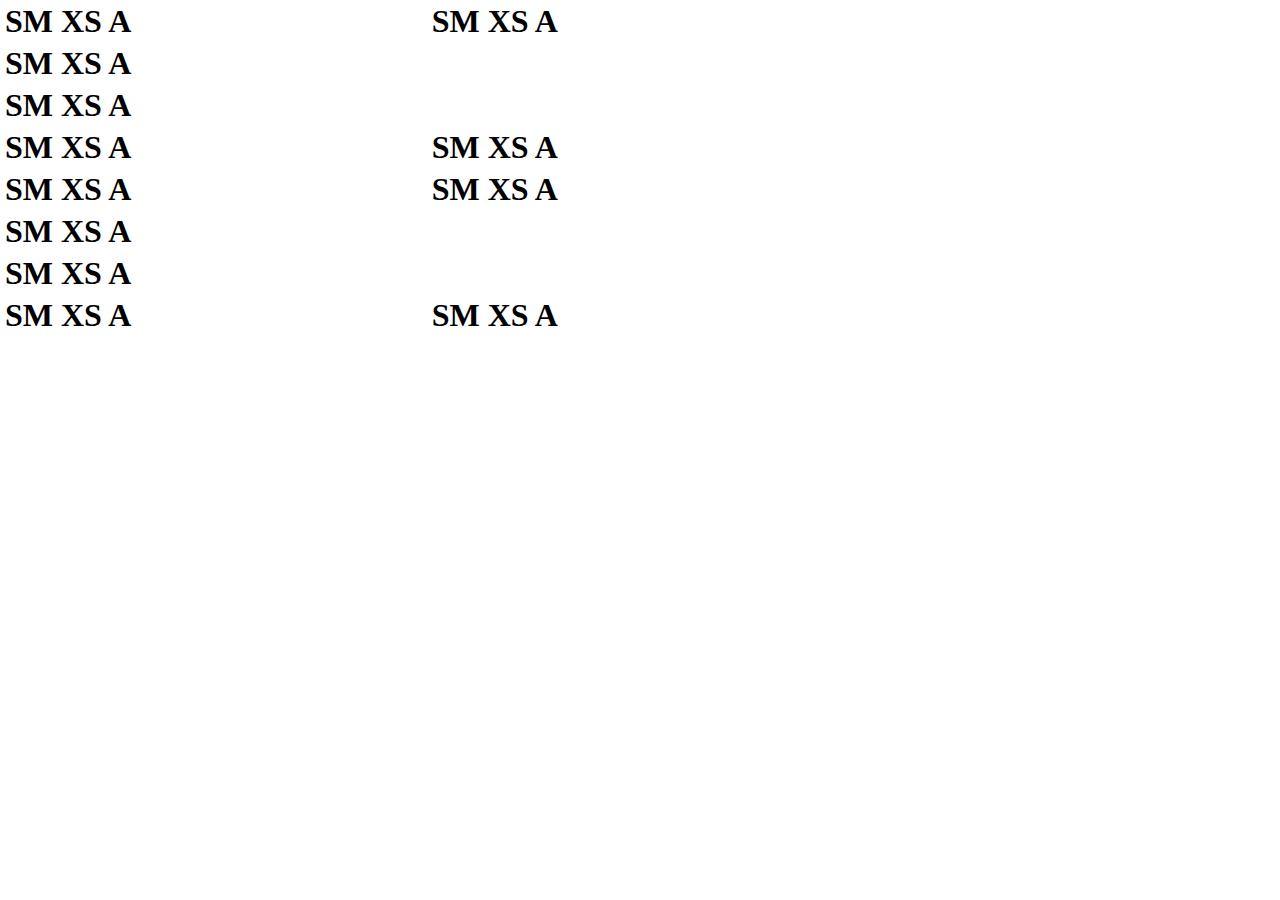
==== index.html @ 0a1b51be "initial commit" ====
<!doctype html>
<html>
<head>
    <title>Waffle Test</title>
    <link href="css/main.css" rel="stylesheet" type="text/css">
</head>
<body>

<div data-page-content>
    <div data-item>
        <div data-box>
            <h1>
                <span data-xl>XL</span>
                <span data-lg>LG</span>
                <span data-md>MD</span>
                <span data-sm>SM</span>
                <span data-xs>XS</span>
                <span>A</span>
            </h1>
        </div>
    </div>
    <div data-item>
        <div data-box>
            <h1>
                <span data-xl>XL</span>
                <span data-lg>LG</span>
                <span data-md>MD</span>
                <span data-sm>SM</span>
                <span data-xs>XS</span>
                <span>A</span>
            </h1>
        </div>
    </div>
    <div data-item>
        <div data-box>
            <h1>
                <span data-xl>XL</span>
                <span data-lg>LG</span>
                <span data-md>MD</span>
                <span data-sm>SM</span>
                <span data-xs>XS</span>
                <span>A</span>
            </h1>
        </div>
    </div>
    <div data-item>
        <div data-box>
            <h1>
                <span data-xl>XL</span>
                <span data-lg>LG</span>
                <span data-md>MD</span>
                <span data-sm>SM</span>
                <span data-xs>XS</span>
                <span>A</span>
            </h1>
        </div>
    </div>
    <div data-item>
        <div data-box>
            <h1>
                <span data-xl>XL</span>
                <span data-lg>LG</span>
                <span data-md>MD</span>
                <span data-sm>SM</span>
                <span data-xs>XS</span>
                <span>A</span>
            </h1>
        </div>
    </div>
    <div data-item>
        <div data-box>
            <h1>
                <span data-xl>XL</span>
                <span data-lg>LG</span>
                <span data-md>MD</span>
                <span data-sm>SM</span>
                <span data-xs>XS</span>
                <span>A</span>
            </h1>
        </div>
    </div>
    <div data-item>
        <div data-box>
            <h1>
                <span data-xl>XL</span>
                <span data-lg>LG</span>
                <span data-md>MD</span>
                <span data-sm>SM</span>
                <span data-xs>XS</span>
                <span>A</span>
            </h1>
        </div>
    </div>
    <div data-item>
        <div data-box>
            <h1>
                <span data-xl>XL</span>
                <span data-lg>LG</span>
                <span data-md>MD</span>
                <span data-sm>SM</span>
                <span data-xs>XS</span>
                <span>A</span>
            </h1>
        </div>
    </div>
    <div data-item>
        <div data-box>
            <h1>
                <span data-xl>XL</span>
                <span data-lg>LG</span>
                <span data-md>MD</span>
                <span data-sm>SM</span>
                <span data-xs>XS</span>
                <span>A</span>
            </h1>
        </div>
    </div>
    <div data-item>
        <div data-box>
            <h1>
                <span data-xl>XL</span>
                <span data-lg>LG</span>
                <span data-md>MD</span>
                <span data-sm>SM</span>
                <span data-xs>XS</span>
                <span>A</span>
            </h1>
        </div>
    </div>
    <div data-item>
        <div data-box>
            <h1>
                <span data-xl>XL</span>
                <span data-lg>LG</span>
                <span data-md>MD</span>
                <span data-sm>SM</span>
                <span data-xs>XS</span>
                <span>A</span>
            </h1>
        </div>
    </div>
    <div data-item>
        <div data-box>
            <h1>
                <span data-xl>XL</span>
                <span data-lg>LG</span>
                <span data-md>MD</span>
                <span data-sm>SM</span>
                <span data-xs>XS</span>
                <span>A</span>
            </h1>
        </div>
    </div>
</div>

</body>
</html>
---- css/main.css ----
/* Reset.less
 * Props to Eric Meyer (meyerweb.com) for his CSS reset file. We're using an adapted version here	that cuts out some of the reset HTML elements we will never need here (i.e., dfn, samp, etc).
 * ------------------------------------------------------------------------------------------------------------------------------------------------------------------------------------------- */
html,
body {
  margin: 0;
  padding: 0;
}
h1,
h2,
h3,
h4,
h5,
h6,
p,
blockquote,
pre,
a,
abbr,
acronym,
address,
cite,
code,
del,
dfn,
em,
img,
q,
s,
samp,
small,
strike,
strong,
sub,
sup,
tt,
var,
dd,
dl,
dt,
li,
ol,
ul,
fieldset,
form,
label,
legend,
button,
table,
caption,
tbody,
tfoot,
thead,
tr,
th,
td {
  margin: 0;
  padding: 0;
  border: 0;
  font-weight: normal;
  font-style: normal;
  font-size: 100%;
  line-height: 1;
  font-family: inherit;
}
table {
  border-collapse: collapse;
  border-spacing: 0;
}
ol,
ul {
  list-style: none;
}
q:before,
q:after,
blockquote:before,
blockquote:after {
  content: "";
}
html {
  overflow-y: scroll;
  font-size: 100%;
  -webkit-text-size-adjust: 100%;
  -ms-text-size-adjust: 100%;
}
a:focus {
  outline: thin dotted;
}
a:hover,
a:active {
  outline: 0;
}
article,
aside,
details,
figcaption,
figure,
footer,
header,
hgroup,
nav,
section {
  display: block;
}
audio,
canvas,
video {
  display: inline-block;
  *display: inline;
  *zoom: 1;
}
audio:not([controls]) {
  display: none;
}
sub,
sup {
  font-size: 75%;
  line-height: 0;
  position: relative;
  vertical-align: baseline;
}
sup {
  top: -0.5em;
}
sub {
  bottom: -0.25em;
}
img {
  border: 0;
  -ms-interpolation-mode: bicubic;
}
button,
input,
select,
textarea {
  font-size: 100%;
  margin: 0;
  vertical-align: baseline;
  *vertical-align: middle;
}
button,
input {
  line-height: normal;
  *overflow: visible;
}
button::-moz-focus-inner,
input::-moz-focus-inner {
  border: 0;
  padding: 0;
}
button,
input[type="button"],
input[type="reset"],
input[type="submit"] {
  cursor: pointer;
  -webkit-appearance: button;
}
input[type="search"] {
  -webkit-appearance: textfield;
  -webkit-box-sizing: content-box;
  -moz-box-sizing: content-box;
  box-sizing: content-box;
}
input[type="search"]::-webkit-search-decoration {
  -webkit-appearance: none;
}
textarea {
  overflow: auto;
  vertical-align: top;
}
.clearfix {
  content: '.';
  font-size: 0px;
  clear: both;
}
.row {
  width: 100%;
  float: left;
}
.row:after {
  content: '.';
  font-size: 0px;
  clear: both;
}
.make-hide {
  display: none;
}
@media all and (min-width: 40em) and (max-width: 80em) {
  .make-hide-xs {
    display: none;
  }
}
@media all and (min-width: 80em) and (max-width: 120em) {
  .make-hide-sm {
    display: none;
  }
}
@media all and (min-width: 120em) and (max-width: 160em) {
  .make-hide-md {
    display: none;
  }
}
@media all and (min-width: 160em) and (max-width: 240em) {
  .make-hide-lg {
    display: none;
  }
}
@media all and (min-width: 240em) and (max-width: 480em) {
  .make-hide-xl {
    display: none;
  }
}
@media not all and (min-width: 40em) and (max-width: 80em) {
  .make-show-xs {
    display: none;
  }
}
@media not all and (min-width: 80em) and (max-width: 120em) {
  .make-show-sm {
    display: none;
  }
}
@media not all and (min-width: 120em) and (max-width: 160em) {
  .make-show-md {
    display: none;
  }
}
@media not all and (min-width: 160em) and (max-width: 240em) {
  .make-show-lg {
    display: none;
  }
}
@media not all and (min-width: 240em) and (max-width: 480em) {
  .make-show-xl {
    display: none;
  }
}
[data-page-content] {
  width: 100%;
  float: left;
}
[data-page-content]:after {
  content: '.';
  font-size: 0px;
  clear: both;
}
@media all and (min-width: 40em) and (max-width: 80em) {
  [data-page-content] > *:nth-child(2n + 1) {
    clear: both;
  }
}
@media all and (min-width: 80em) and (max-width: 120em) {
  [data-page-content] > *:nth-child(3n + 1) {
    clear: both;
  }
}
@media all and (min-width: 120em) and (max-width: 160em) {
  [data-page-content] > *:nth-child(4n + 1) {
    clear: both;
  }
}
@media all and (min-width: 160em) and (max-width: 240em) {
  [data-page-content] > *:nth-child(6n + 1) {
    clear: both;
  }
}
@media all and (min-width: 240em) and (max-width: 480em) {
  [data-page-content] > *:nth-child(12n + 1) {
    clear: both;
  }
}
@media all and (min-width: 40em) and (max-width: 80em) {
  [data-page-content] [data-item] {
    float: left;
    width: 50%;
  }
}
@media all and (min-width: 80em) and (max-width: 120em) {
  [data-page-content] [data-item] {
    float: left;
    width: 33.33333333%;
  }
}
@media all and (min-width: 120em) and (max-width: 160em) {
  [data-page-content] [data-item] {
    float: left;
    width: 25%;
  }
}
@media all and (min-width: 160em) and (max-width: 240em) {
  [data-page-content] [data-item] {
    float: left;
    width: 16.66666667%;
  }
}
@media all and (min-width: 240em) and (max-width: 480em) {
  [data-page-content] [data-item] {
    float: left;
    width: 8.33333333%;
  }
}
[data-page-content] [data-item] [data-box] {
  margin: 5px;
}
@media not all and (min-width: 240em) and (max-width: 480em) {
  [data-page-content] [data-item] [data-box] [data-xl] {
    display: none;
  }
}
@media not all and (min-width: 160em) and (max-width: 240em) {
  [data-page-content] [data-item] [data-box] [data-lg] {
    display: none;
  }
}
@media not all and (min-width: 120em) and (max-width: 160em) {
  [data-page-content] [data-item] [data-box] [data-md] {
    display: none;
  }
}
@media not all and (min-width: 80em) and (max-width: 120em) {
  [data-page-content] [data-item] [data-box] [data-sm] {
    display: none;
  }
}
@media not all and (min-width: 40em) and (max-width: 80em) {
  [data-page-content] [data-item] [data-box] [data-xs] {
    display: none;
  }
}
[data-page-content] [data-item] [data-box] h1 {
  font-size: 2em;
  font-weight: bold;
}
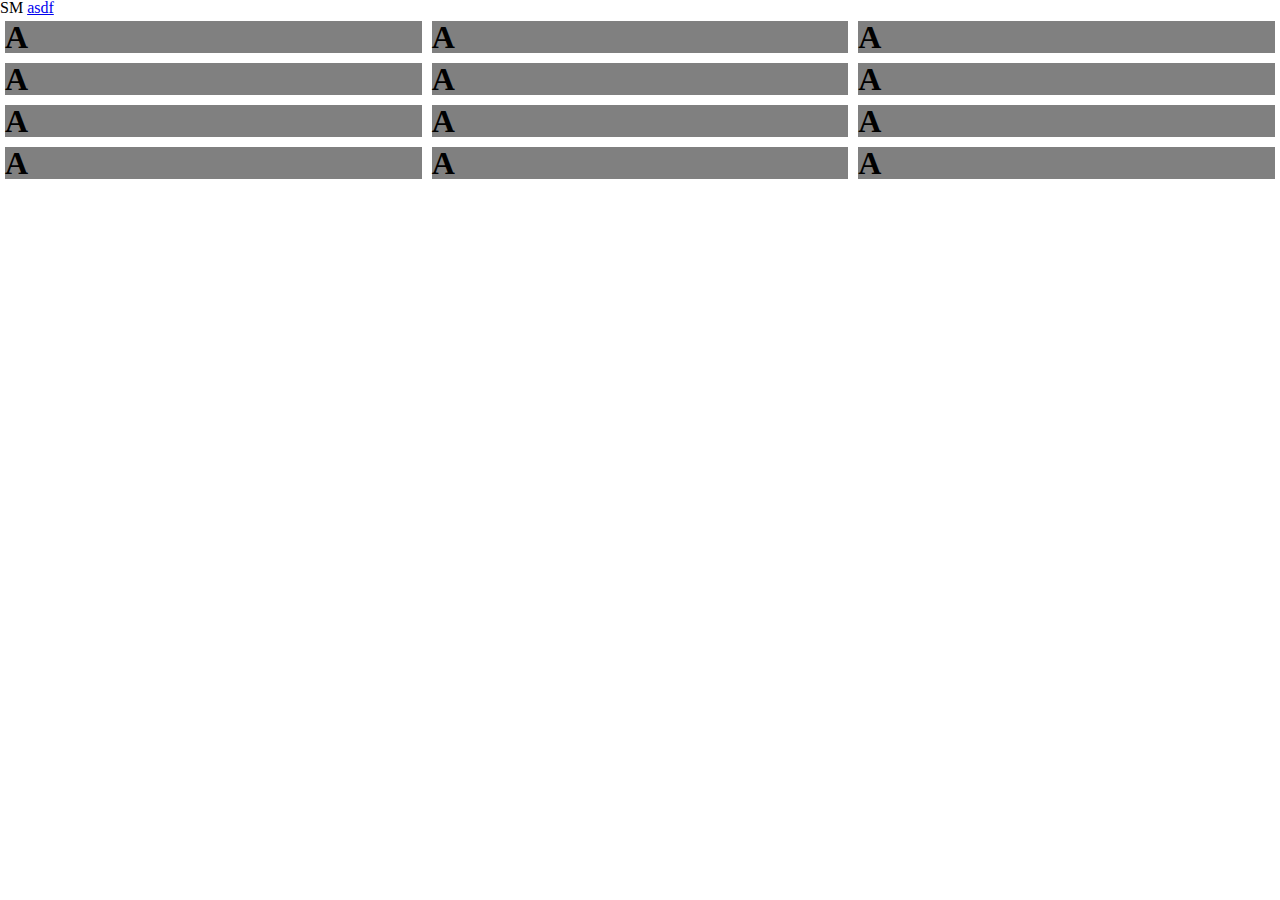
==== commit 7f772bf5: "fixed the gap between em issue" ====
--- a/index.html
+++ b/index.html
@@ -7,150 +7,52 @@
 <body>
 
 <div data-page-content>
-    <div data-item>
-        <div data-box>
-            <h1>
-                <span data-xl>XL</span>
-                <span data-lg>LG</span>
-                <span data-md>MD</span>
-                <span data-sm>SM</span>
-                <span data-xs>XS</span>
-                <span>A</span>
-            </h1>
+    <span data-xl>XL</span>
+    <span data-lg>LG</span>
+    <span data-md>MD</span>
+    <span data-sm>SM</span>
+    <span data-xs>XS</span>
+    <span data-zs>ZS</span>
+
+    <div data-items>
+        <div data-item>
+            <div data-box><span>A</span></div>
+        </div>
+        <div data-item>
+            <div data-box><span>A</span></div>
+        </div>
+        <div data-item>
+            <div data-box><span>A</span></div>
+        </div>
+        <div data-item>
+            <div data-box><span>A</span></div>
+        </div>
+        <div data-item>
+            <div data-box><span>A</span></div>
+        </div>
+        <div data-item>
+            <div data-box><span>A</span></div>
+        </div>
+        <div data-item>
+            <div data-box><span>A</span></div>
+        </div>
+        <div data-item>
+            <div data-box><span>A</span></div>
+        </div>
+        <div data-item>
+            <div data-box><span>A</span></div>
+        </div>
+        <div data-item>
+            <div data-box><span>A</span></div>
+        </div>
+        <div data-item>
+            <div data-box><span>A</span></div>
+        </div>
+        <div data-item>
+            <div data-box><span>A</span></div>
         </div>
     </div>
-    <div data-item>
-        <div data-box>
-            <h1>
-                <span data-xl>XL</span>
-                <span data-lg>LG</span>
-                <span data-md>MD</span>
-                <span data-sm>SM</span>
-                <span data-xs>XS</span>
-                <span>A</span>
-            </h1>
-        </div>
-    </div>
-    <div data-item>
-        <div data-box>
-            <h1>
-                <span data-xl>XL</span>
-                <span data-lg>LG</span>
-                <span data-md>MD</span>
-                <span data-sm>SM</span>
-                <span data-xs>XS</span>
-                <span>A</span>
-            </h1>
-        </div>
-    </div>
-    <div data-item>
-        <div data-box>
-            <h1>
-                <span data-xl>XL</span>
-                <span data-lg>LG</span>
-                <span data-md>MD</span>
-                <span data-sm>SM</span>
-                <span data-xs>XS</span>
-                <span>A</span>
-            </h1>
-        </div>
-    </div>
-    <div data-item>
-        <div data-box>
-            <h1>
-                <span data-xl>XL</span>
-                <span data-lg>LG</span>
-                <span data-md>MD</span>
-                <span data-sm>SM</span>
-                <span data-xs>XS</span>
-                <span>A</span>
-            </h1>
-        </div>
-    </div>
-    <div data-item>
-        <div data-box>
-            <h1>
-                <span data-xl>XL</span>
-                <span data-lg>LG</span>
-                <span data-md>MD</span>
-                <span data-sm>SM</span>
-                <span data-xs>XS</span>
-                <span>A</span>
-            </h1>
-        </div>
-    </div>
-    <div data-item>
-        <div data-box>
-            <h1>
-                <span data-xl>XL</span>
-                <span data-lg>LG</span>
-                <span data-md>MD</span>
-                <span data-sm>SM</span>
-                <span data-xs>XS</span>
-                <span>A</span>
-            </h1>
-        </div>
-    </div>
-    <div data-item>
-        <div data-box>
-            <h1>
-                <span data-xl>XL</span>
-                <span data-lg>LG</span>
-                <span data-md>MD</span>
-                <span data-sm>SM</span>
-                <span data-xs>XS</span>
-                <span>A</span>
-            </h1>
-        </div>
-    </div>
-    <div data-item>
-        <div data-box>
-            <h1>
-                <span data-xl>XL</span>
-                <span data-lg>LG</span>
-                <span data-md>MD</span>
-                <span data-sm>SM</span>
-                <span data-xs>XS</span>
-                <span>A</span>
-            </h1>
-        </div>
-    </div>
-    <div data-item>
-        <div data-box>
-            <h1>
-                <span data-xl>XL</span>
-                <span data-lg>LG</span>
-                <span data-md>MD</span>
-                <span data-sm>SM</span>
-                <span data-xs>XS</span>
-                <span>A</span>
-            </h1>
-        </div>
-    </div>
-    <div data-item>
-        <div data-box>
-            <h1>
-                <span data-xl>XL</span>
-                <span data-lg>LG</span>
-                <span data-md>MD</span>
-                <span data-sm>SM</span>
-                <span data-xs>XS</span>
-                <span>A</span>
-            </h1>
-        </div>
-    </div>
-    <div data-item>
-        <div data-box>
-            <h1>
-                <span data-xl>XL</span>
-                <span data-lg>LG</span>
-                <span data-md>MD</span>
-                <span data-sm>SM</span>
-                <span data-xs>XS</span>
-                <span>A</span>
-            </h1>
-        </div>
-    </div>
+    <a href="index.html">asdf</a>
 </div>
 
 </body>
--- a/css/main.css
+++ b/css/main.css
@@ -1,11 +1,14 @@
-/* Reset.less
- * Props to Eric Meyer (meyerweb.com) for his CSS reset file. We're using an adapted version here	that cuts out some of the reset HTML elements we will never need here (i.e., dfn, samp, etc).
- * ------------------------------------------------------------------------------------------------------------------------------------------------------------------------------------------- */
+/* http://meyerweb.com/eric/tools/css/reset/ 
+   v2.0 | 20110126
+   License: none (public domain)
+*/
 html,
-body {
-  margin: 0;
-  padding: 0;
-}
+body,
+div,
+span,
+applet,
+object,
+iframe,
 h1,
 h2,
 h3,
@@ -19,12 +22,15 @@
 abbr,
 acronym,
 address,
+big,
 cite,
 code,
 del,
 dfn,
 em,
 img,
+ins,
+kbd,
 q,
 s,
 samp,
@@ -35,17 +41,20 @@
 sup,
 tt,
 var,
-dd,
+b,
+u,
+i,
+center,
 dl,
 dt,
-li,
+dd,
 ol,
 ul,
+li,
 fieldset,
 form,
 label,
 legend,
-button,
 table,
 caption,
 tbody,
@@ -53,43 +62,116 @@
 thead,
 tr,
 th,
-td {
+td,
+article,
+aside,
+canvas,
+details,
+embed,
+figure,
+figcaption,
+footer,
+header,
+hgroup,
+menu,
+nav,
+output,
+ruby,
+section,
+summary,
+time,
+mark,
+audio,
+video,
+.html,
+.body,
+.div,
+.span,
+.applet,
+.object,
+.iframe,
+.h1,
+.h2,
+.h3,
+.h4,
+.h5,
+.h6,
+.p,
+.blockquote,
+.pre,
+.a,
+.abbr,
+.acronym,
+.address,
+.big,
+.cite,
+.code,
+.del,
+.dfn,
+.em,
+.img,
+.ins,
+.kbd,
+.q,
+.s,
+.samp,
+.small,
+.strike,
+.strong,
+.sub,
+.sup,
+.tt,
+.var,
+.b,
+.u,
+.i,
+.center,
+.dl,
+.dt,
+.dd,
+.ol,
+.ul,
+.li,
+.fieldset,
+.form,
+.label,
+.legend,
+.table,
+.caption,
+.tbody,
+.tfoot,
+.thead,
+.tr,
+.th,
+.td,
+.article,
+.aside,
+.canvas,
+.details,
+.embed,
+.figure,
+.figcaption,
+.footer,
+.header,
+.hgroup,
+.menu,
+.nav,
+.output,
+.ruby,
+.section,
+.summary,
+.time,
+.mark,
+.audio,
+.video {
   margin: 0;
   padding: 0;
   border: 0;
-  font-weight: normal;
-  font-style: normal;
   font-size: 100%;
-  line-height: 1;
-  font-family: inherit;
-}
-table {
-  border-collapse: collapse;
-  border-spacing: 0;
-}
-ol,
-ul {
-  list-style: none;
-}
-q:before,
-q:after,
-blockquote:before,
-blockquote:after {
-  content: "";
-}
-html {
-  overflow-y: scroll;
-  font-size: 100%;
-  -webkit-text-size-adjust: 100%;
-  -ms-text-size-adjust: 100%;
-}
-a:focus {
-  outline: thin dotted;
-}
-a:hover,
-a:active {
-  outline: 0;
-}
+  font: inherit;
+  vertical-align: baseline;
+}
+/* HTML5 display-role reset for older browsers */
 article,
 aside,
 details,
@@ -98,75 +180,52 @@
 footer,
 header,
 hgroup,
+menu,
 nav,
-section {
+section,
+article,
+.aside,
+.details,
+.figcaption,
+.figure,
+.footer,
+.header,
+.hgroup,
+.menu,
+.nav,
+.section {
   display: block;
 }
-audio,
-canvas,
-video {
-  display: inline-block;
-  *display: inline;
-  *zoom: 1;
-}
-audio:not([controls]) {
-  display: none;
-}
-sub,
-sup {
-  font-size: 75%;
-  line-height: 0;
-  position: relative;
-  vertical-align: baseline;
-}
-sup {
-  top: -0.5em;
-}
-sub {
-  bottom: -0.25em;
-}
-img {
-  border: 0;
-  -ms-interpolation-mode: bicubic;
-}
-button,
-input,
-select,
-textarea {
-  font-size: 100%;
-  margin: 0;
-  vertical-align: baseline;
-  *vertical-align: middle;
-}
-button,
-input {
-  line-height: normal;
-  *overflow: visible;
-}
-button::-moz-focus-inner,
-input::-moz-focus-inner {
-  border: 0;
-  padding: 0;
-}
-button,
-input[type="button"],
-input[type="reset"],
-input[type="submit"] {
-  cursor: pointer;
-  -webkit-appearance: button;
-}
-input[type="search"] {
-  -webkit-appearance: textfield;
-  -webkit-box-sizing: content-box;
-  -moz-box-sizing: content-box;
-  box-sizing: content-box;
-}
-input[type="search"]::-webkit-search-decoration {
-  -webkit-appearance: none;
-}
-textarea {
-  overflow: auto;
-  vertical-align: top;
+body {
+  line-height: 1;
+}
+ol,
+ul,
+.ol,
+.ul {
+  list-style: none;
+}
+blockquote,
+q,
+.blockquote,
+.q {
+  quotes: none;
+}
+blockquote:before,
+blockquote:after,
+q:before,
+q:after,
+.blockquote:before,
+.blockquote:after,
+.q:before,
+.q:after {
+  content: '';
+  content: none;
+}
+table,
+.table {
+  border-collapse: collapse;
+  border-spacing: 0;
 }
 .clearfix {
   content: '.';
@@ -182,152 +241,177 @@
   font-size: 0px;
   clear: both;
 }
-.make-hide {
+.hide {
   display: none;
 }
-@media all and (min-width: 40em) and (max-width: 80em) {
-  .make-hide-xs {
-    display: none;
-  }
-}
-@media all and (min-width: 80em) and (max-width: 120em) {
-  .make-hide-sm {
-    display: none;
-  }
-}
-@media all and (min-width: 120em) and (max-width: 160em) {
-  .make-hide-md {
-    display: none;
-  }
-}
-@media all and (min-width: 160em) and (max-width: 240em) {
-  .make-hide-lg {
+@media all and (min-width: 0em) and (max-width: 39.999em) {
+  .hide-zs {
+    display: none;
+  }
+}
+@media all and (min-width: 40em) and (max-width: 79.999em) {
+  .hide-xs {
+    display: none;
+  }
+}
+@media all and (min-width: 80em) and (max-width: 119.999em) {
+  .hide-sm {
+    display: none;
+  }
+}
+@media all and (min-width: 120em) and (max-width: 159.999em) {
+  .hide-md {
+    display: none;
+  }
+}
+@media all and (min-width: 160em) and (max-width: 239.999em) {
+  .hide-lg {
     display: none;
   }
 }
 @media all and (min-width: 240em) and (max-width: 480em) {
-  .make-hide-xl {
-    display: none;
-  }
-}
-@media not all and (min-width: 40em) and (max-width: 80em) {
-  .make-show-xs {
-    display: none;
-  }
-}
-@media not all and (min-width: 80em) and (max-width: 120em) {
-  .make-show-sm {
-    display: none;
-  }
-}
-@media not all and (min-width: 120em) and (max-width: 160em) {
-  .make-show-md {
-    display: none;
-  }
-}
-@media not all and (min-width: 160em) and (max-width: 240em) {
-  .make-show-lg {
+  .hide-xl {
+    display: none;
+  }
+}
+@media not all and (min-width: 0em) and (max-width: 39.999em) {
+  .show-zs {
+    display: none;
+  }
+}
+@media not all and (min-width: 40em) and (max-width: 79.999em) {
+  .show-xs {
+    display: none;
+  }
+}
+@media not all and (min-width: 80em) and (max-width: 119.999em) {
+  .show-sm {
+    display: none;
+  }
+}
+@media not all and (min-width: 120em) and (max-width: 159.999em) {
+  .show-md {
+    display: none;
+  }
+}
+@media not all and (min-width: 160em) and (max-width: 239.999em) {
+  .show-lg {
     display: none;
   }
 }
 @media not all and (min-width: 240em) and (max-width: 480em) {
-  .make-show-xl {
-    display: none;
-  }
-}
-[data-page-content] {
+  .show-xl {
+    display: none;
+  }
+}
+@media not all and (min-width: 240em) and (max-width: 480em) {
+  [data-page-content] [data-xl] {
+    display: none;
+  }
+}
+@media not all and (min-width: 160em) and (max-width: 239.999em) {
+  [data-page-content] [data-lg] {
+    display: none;
+  }
+}
+@media not all and (min-width: 120em) and (max-width: 159.999em) {
+  [data-page-content] [data-md] {
+    display: none;
+  }
+}
+@media not all and (min-width: 80em) and (max-width: 119.999em) {
+  [data-page-content] [data-sm] {
+    display: none;
+  }
+}
+@media not all and (min-width: 40em) and (max-width: 79.999em) {
+  [data-page-content] [data-xs] {
+    display: none;
+  }
+}
+@media not all and (min-width: 0em) and (max-width: 39.999em) {
+  [data-page-content] [data-zs] {
+    display: none;
+  }
+}
+[data-page-content] [data-items] {
   width: 100%;
   float: left;
 }
-[data-page-content]:after {
+[data-page-content] [data-items]:after {
   content: '.';
   font-size: 0px;
   clear: both;
 }
-@media all and (min-width: 40em) and (max-width: 80em) {
-  [data-page-content] > *:nth-child(2n + 1) {
-    clear: both;
-  }
-}
-@media all and (min-width: 80em) and (max-width: 120em) {
-  [data-page-content] > *:nth-child(3n + 1) {
-    clear: both;
-  }
-}
-@media all and (min-width: 120em) and (max-width: 160em) {
-  [data-page-content] > *:nth-child(4n + 1) {
-    clear: both;
-  }
-}
-@media all and (min-width: 160em) and (max-width: 240em) {
-  [data-page-content] > *:nth-child(6n + 1) {
+@media all and (min-width: 0em) and (max-width: 39.999em) {
+  [data-page-content] [data-items] > *:nth-child( 1n + 1) {
+    clear: both;
+  }
+}
+@media all and (min-width: 40em) and (max-width: 79.999em) {
+  [data-page-content] [data-items] > *:nth-child( 2n + 1) {
+    clear: both;
+  }
+}
+@media all and (min-width: 80em) and (max-width: 119.999em) {
+  [data-page-content] [data-items] > *:nth-child( 3n + 1) {
+    clear: both;
+  }
+}
+@media all and (min-width: 120em) and (max-width: 159.999em) {
+  [data-page-content] [data-items] > *:nth-child( 4n + 1) {
+    clear: both;
+  }
+}
+@media all and (min-width: 160em) and (max-width: 239.999em) {
+  [data-page-content] [data-items] > *:nth-child( 6n + 1) {
     clear: both;
   }
 }
 @media all and (min-width: 240em) and (max-width: 480em) {
-  [data-page-content] > *:nth-child(12n + 1) {
-    clear: both;
-  }
-}
-@media all and (min-width: 40em) and (max-width: 80em) {
-  [data-page-content] [data-item] {
+  [data-page-content] [data-items] > *:nth-child( 12n + 1) {
+    clear: both;
+  }
+}
+@media all and (min-width: 0em) and (max-width: 39.999em) {
+  [data-page-content] [data-items] [data-item] {
+    float: left;
+    width: 100%;
+  }
+}
+@media all and (min-width: 40em) and (max-width: 79.999em) {
+  [data-page-content] [data-items] [data-item] {
     float: left;
     width: 50%;
   }
 }
-@media all and (min-width: 80em) and (max-width: 120em) {
-  [data-page-content] [data-item] {
+@media all and (min-width: 80em) and (max-width: 119.999em) {
+  [data-page-content] [data-items] [data-item] {
     float: left;
     width: 33.33333333%;
   }
 }
-@media all and (min-width: 120em) and (max-width: 160em) {
-  [data-page-content] [data-item] {
+@media all and (min-width: 120em) and (max-width: 159.999em) {
+  [data-page-content] [data-items] [data-item] {
     float: left;
     width: 25%;
   }
 }
-@media all and (min-width: 160em) and (max-width: 240em) {
-  [data-page-content] [data-item] {
+@media all and (min-width: 160em) and (max-width: 239.999em) {
+  [data-page-content] [data-items] [data-item] {
     float: left;
     width: 16.66666667%;
   }
 }
 @media all and (min-width: 240em) and (max-width: 480em) {
-  [data-page-content] [data-item] {
+  [data-page-content] [data-items] [data-item] {
     float: left;
     width: 8.33333333%;
   }
 }
-[data-page-content] [data-item] [data-box] {
+[data-page-content] [data-items] [data-item] [data-box] {
   margin: 5px;
-}
-@media not all and (min-width: 240em) and (max-width: 480em) {
-  [data-page-content] [data-item] [data-box] [data-xl] {
-    display: none;
-  }
-}
-@media not all and (min-width: 160em) and (max-width: 240em) {
-  [data-page-content] [data-item] [data-box] [data-lg] {
-    display: none;
-  }
-}
-@media not all and (min-width: 120em) and (max-width: 160em) {
-  [data-page-content] [data-item] [data-box] [data-md] {
-    display: none;
-  }
-}
-@media not all and (min-width: 80em) and (max-width: 120em) {
-  [data-page-content] [data-item] [data-box] [data-sm] {
-    display: none;
-  }
-}
-@media not all and (min-width: 40em) and (max-width: 80em) {
-  [data-page-content] [data-item] [data-box] [data-xs] {
-    display: none;
-  }
-}
-[data-page-content] [data-item] [data-box] h1 {
+  background: gray;
   font-size: 2em;
   font-weight: bold;
 }
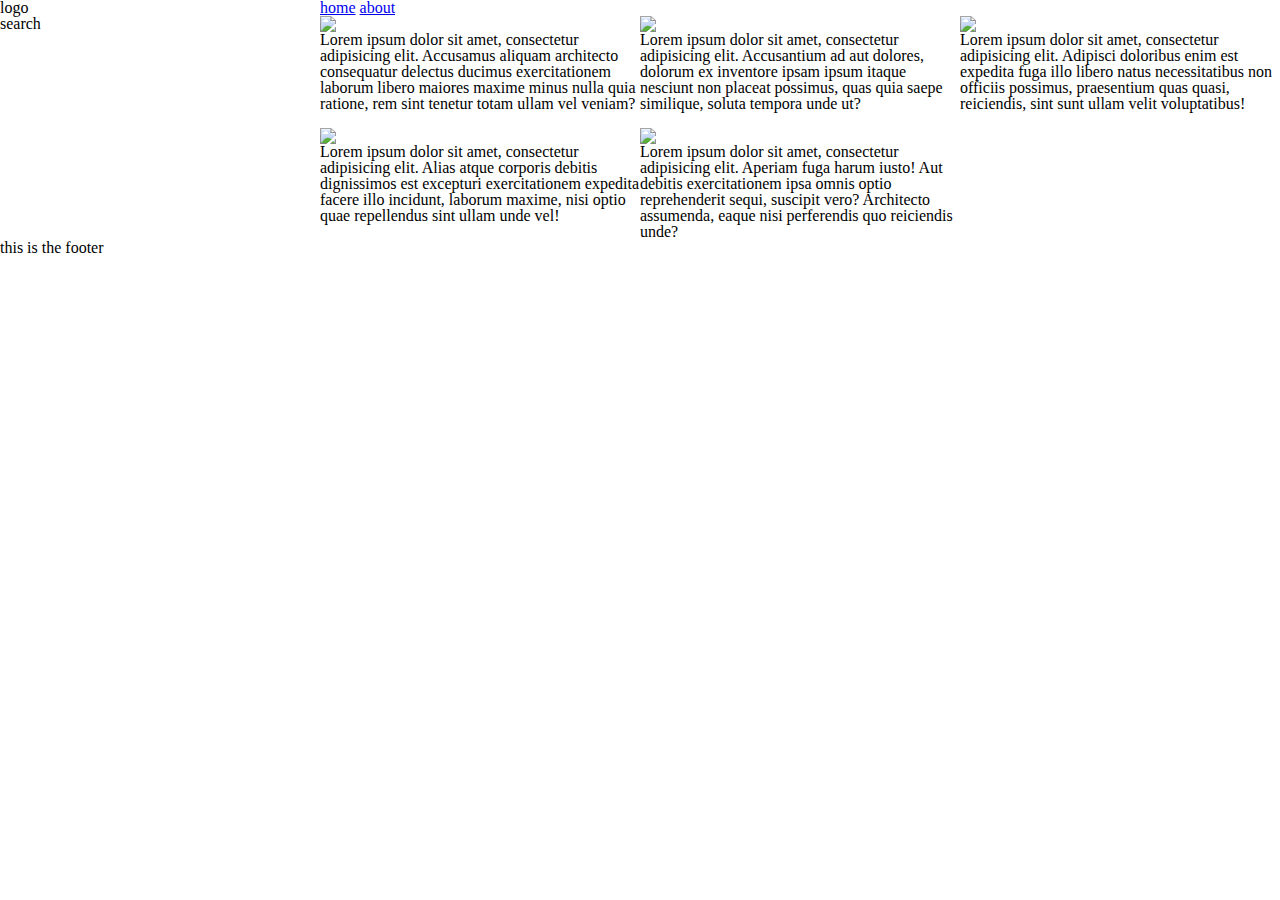
==== commit 2a482f57: "saving" ====
--- a/index.html
+++ b/index.html
@@ -6,53 +6,42 @@
 </head>
 <body>
 
+<div data-page-header>
+    <div data-logo>logo</div>
+    <div data-links>
+        <a href="/">home</a>
+        <a href="/about">about</a>
+    </div>
+</div>
+
 <div data-page-content>
-    <span data-xl>XL</span>
-    <span data-lg>LG</span>
-    <span data-md>MD</span>
-    <span data-sm>SM</span>
-    <span data-xs>XS</span>
-    <span data-zs>ZS</span>
-
-    <div data-items>
-        <div data-item>
-            <div data-box><span>A</span></div>
+    <div data-search>search</div>
+    <div data-results>
+        <div data-result>
+            <img src="http://lorempixel.com/400/200/sports/1/">
+            <p>Lorem ipsum dolor sit amet, consectetur adipisicing elit. Accusamus aliquam architecto consequatur delectus ducimus exercitationem laborum libero maiores maxime minus nulla quia ratione, rem sint tenetur totam ullam vel veniam?</p>
         </div>
-        <div data-item>
-            <div data-box><span>A</span></div>
+        <div data-result>
+            <img src="http://lorempixel.com/400/200/sports/2/">
+            <p>Lorem ipsum dolor sit amet, consectetur adipisicing elit. Accusantium ad aut dolores, dolorum ex inventore ipsam ipsum itaque nesciunt non placeat possimus, quas quia saepe similique, soluta tempora unde ut?</p>
         </div>
-        <div data-item>
-            <div data-box><span>A</span></div>
+        <div data-result>
+            <img src="http://lorempixel.com/400/200/sports/3/">
+            <p>Lorem ipsum dolor sit amet, consectetur adipisicing elit. Adipisci doloribus enim est expedita fuga illo libero natus necessitatibus non officiis possimus, praesentium quas quasi, reiciendis, sint sunt ullam velit voluptatibus!</p>
         </div>
-        <div data-item>
-            <div data-box><span>A</span></div>
+        <div data-result>
+            <img src="http://lorempixel.com/400/200/sports/4/">
+            <p>Lorem ipsum dolor sit amet, consectetur adipisicing elit. Alias atque corporis debitis dignissimos est excepturi exercitationem expedita facere illo incidunt, laborum maxime, nisi optio quae repellendus sint ullam unde vel!</p>
         </div>
-        <div data-item>
-            <div data-box><span>A</span></div>
-        </div>
-        <div data-item>
-            <div data-box><span>A</span></div>
-        </div>
-        <div data-item>
-            <div data-box><span>A</span></div>
-        </div>
-        <div data-item>
-            <div data-box><span>A</span></div>
-        </div>
-        <div data-item>
-            <div data-box><span>A</span></div>
-        </div>
-        <div data-item>
-            <div data-box><span>A</span></div>
-        </div>
-        <div data-item>
-            <div data-box><span>A</span></div>
-        </div>
-        <div data-item>
-            <div data-box><span>A</span></div>
+        <div data-result>
+            <img src="http://lorempixel.com/400/200/sports/5/">
+            <p>Lorem ipsum dolor sit amet, consectetur adipisicing elit. Aperiam fuga harum iusto! Aut debitis exercitationem ipsa omnis optio reprehenderit sequi, suscipit vero? Architecto assumenda, eaque nisi perferendis quo reiciendis unde?</p>
         </div>
     </div>
-    <a href="index.html">asdf</a>
+</div>
+
+<div data-page-footer>
+    this is the footer
 </div>
 
 </body>
--- a/css/main.css
+++ b/css/main.css
@@ -304,114 +304,256 @@
     display: none;
   }
 }
-@media not all and (min-width: 240em) and (max-width: 480em) {
-  [data-page-content] [data-xl] {
-    display: none;
-  }
-}
-@media not all and (min-width: 160em) and (max-width: 239.999em) {
-  [data-page-content] [data-lg] {
-    display: none;
-  }
-}
-@media not all and (min-width: 120em) and (max-width: 159.999em) {
-  [data-page-content] [data-md] {
-    display: none;
-  }
-}
-@media not all and (min-width: 80em) and (max-width: 119.999em) {
-  [data-page-content] [data-sm] {
-    display: none;
-  }
-}
-@media not all and (min-width: 40em) and (max-width: 79.999em) {
-  [data-page-content] [data-xs] {
-    display: none;
-  }
-}
-@media not all and (min-width: 0em) and (max-width: 39.999em) {
-  [data-page-content] [data-zs] {
-    display: none;
-  }
-}
-[data-page-content] [data-items] {
+[data-page-header] {
   width: 100%;
   float: left;
 }
-[data-page-content] [data-items]:after {
+[data-page-header]:after {
   content: '.';
   font-size: 0px;
   clear: both;
 }
 @media all and (min-width: 0em) and (max-width: 39.999em) {
-  [data-page-content] [data-items] > *:nth-child( 1n + 1) {
+  [data-page-header] [data-logo] {
+    float: left;
+    width: 100%;
+  }
+}
+@media all and (min-width: 40em) and (max-width: 79.999em) {
+  [data-page-header] [data-logo] {
+    float: left;
+    width: 25%;
+  }
+}
+@media all and (min-width: 80em) and (max-width: 119.999em) {
+  [data-page-header] [data-logo] {
+    float: left;
+    width: 25%;
+  }
+}
+@media all and (min-width: 120em) and (max-width: 159.999em) {
+  [data-page-header] [data-logo] {
+    float: left;
+    width: 25%;
+  }
+}
+@media all and (min-width: 160em) and (max-width: 239.999em) {
+  [data-page-header] [data-logo] {
+    float: left;
+    width: 25%;
+  }
+}
+@media all and (min-width: 240em) and (max-width: 480em) {
+  [data-page-header] [data-logo] {
+    float: left;
+    width: 25%;
+  }
+}
+@media all and (min-width: 0em) and (max-width: 39.999em) {
+  [data-page-header] [data-links] {
+    float: left;
+    width: 100%;
+  }
+}
+@media all and (min-width: 40em) and (max-width: 79.999em) {
+  [data-page-header] [data-links] {
+    float: left;
+    width: 75%;
+  }
+}
+@media all and (min-width: 80em) and (max-width: 119.999em) {
+  [data-page-header] [data-links] {
+    float: left;
+    width: 75%;
+  }
+}
+@media all and (min-width: 120em) and (max-width: 159.999em) {
+  [data-page-header] [data-links] {
+    float: left;
+    width: 75%;
+  }
+}
+@media all and (min-width: 160em) and (max-width: 239.999em) {
+  [data-page-header] [data-links] {
+    float: left;
+    width: 75%;
+  }
+}
+@media all and (min-width: 240em) and (max-width: 480em) {
+  [data-page-header] [data-links] {
+    float: left;
+    width: 75%;
+  }
+}
+[data-page-content] {
+  width: 100%;
+  float: left;
+}
+[data-page-content]:after {
+  content: '.';
+  font-size: 0px;
+  clear: both;
+}
+@media all and (min-width: 0em) and (max-width: 39.999em) {
+  [data-page-content] [data-search] {
+    float: left;
+    width: 100%;
+  }
+}
+@media all and (min-width: 40em) and (max-width: 79.999em) {
+  [data-page-content] [data-search] {
+    float: left;
+    width: 25%;
+  }
+}
+@media all and (min-width: 80em) and (max-width: 119.999em) {
+  [data-page-content] [data-search] {
+    float: left;
+    width: 25%;
+  }
+}
+@media all and (min-width: 120em) and (max-width: 159.999em) {
+  [data-page-content] [data-search] {
+    float: left;
+    width: 25%;
+  }
+}
+@media all and (min-width: 160em) and (max-width: 239.999em) {
+  [data-page-content] [data-search] {
+    float: left;
+    width: 25%;
+  }
+}
+@media all and (min-width: 240em) and (max-width: 480em) {
+  [data-page-content] [data-search] {
+    float: left;
+    width: 25%;
+  }
+}
+@media all and (min-width: 0em) and (max-width: 39.999em) {
+  [data-page-content] [data-results] {
+    float: left;
+    width: 100%;
+  }
+}
+@media all and (min-width: 40em) and (max-width: 79.999em) {
+  [data-page-content] [data-results] {
+    float: left;
+    width: 75%;
+  }
+}
+@media all and (min-width: 80em) and (max-width: 119.999em) {
+  [data-page-content] [data-results] {
+    float: left;
+    width: 75%;
+  }
+}
+@media all and (min-width: 120em) and (max-width: 159.999em) {
+  [data-page-content] [data-results] {
+    float: left;
+    width: 75%;
+  }
+}
+@media all and (min-width: 160em) and (max-width: 239.999em) {
+  [data-page-content] [data-results] {
+    float: left;
+    width: 75%;
+  }
+}
+@media all and (min-width: 240em) and (max-width: 480em) {
+  [data-page-content] [data-results] {
+    float: left;
+    width: 75%;
+  }
+}
+@media all and (min-width: 0em) and (max-width: 39.999em) {
+  [data-page-content] [data-results] > *:nth-child( 1n):after {
+    content: '.';
+    font-size: 0px;
     clear: both;
   }
 }
 @media all and (min-width: 40em) and (max-width: 79.999em) {
-  [data-page-content] [data-items] > *:nth-child( 2n + 1) {
+  [data-page-content] [data-results] > *:nth-child( 2n):after {
+    content: '.';
+    font-size: 0px;
     clear: both;
   }
 }
 @media all and (min-width: 80em) and (max-width: 119.999em) {
-  [data-page-content] [data-items] > *:nth-child( 3n + 1) {
+  [data-page-content] [data-results] > *:nth-child( 3n):after {
+    content: '.';
+    font-size: 0px;
     clear: both;
   }
 }
 @media all and (min-width: 120em) and (max-width: 159.999em) {
-  [data-page-content] [data-items] > *:nth-child( 4n + 1) {
+  [data-page-content] [data-results] > *:nth-child( 4n):after {
+    content: '.';
+    font-size: 0px;
     clear: both;
   }
 }
 @media all and (min-width: 160em) and (max-width: 239.999em) {
-  [data-page-content] [data-items] > *:nth-child( 6n + 1) {
+  [data-page-content] [data-results] > *:nth-child( 6n):after {
+    content: '.';
+    font-size: 0px;
     clear: both;
   }
 }
 @media all and (min-width: 240em) and (max-width: 480em) {
-  [data-page-content] [data-items] > *:nth-child( 12n + 1) {
+  [data-page-content] [data-results] > *:nth-child( 12n):after {
+    content: '.';
+    font-size: 0px;
     clear: both;
   }
 }
 @media all and (min-width: 0em) and (max-width: 39.999em) {
-  [data-page-content] [data-items] [data-item] {
+  [data-page-content] [data-results] [data-result] {
     float: left;
     width: 100%;
   }
 }
 @media all and (min-width: 40em) and (max-width: 79.999em) {
-  [data-page-content] [data-items] [data-item] {
+  [data-page-content] [data-results] [data-result] {
     float: left;
     width: 50%;
   }
 }
 @media all and (min-width: 80em) and (max-width: 119.999em) {
-  [data-page-content] [data-items] [data-item] {
+  [data-page-content] [data-results] [data-result] {
     float: left;
     width: 33.33333333%;
   }
 }
 @media all and (min-width: 120em) and (max-width: 159.999em) {
-  [data-page-content] [data-items] [data-item] {
-    float: left;
-    width: 25%;
-  }
-}
-@media all and (min-width: 160em) and (max-width: 239.999em) {
-  [data-page-content] [data-items] [data-item] {
+  [data-page-content] [data-results] [data-result] {
+    float: left;
+    width: 25%;
+  }
+}
+@media all and (min-width: 160em) and (max-width: 239.999em) {
+  [data-page-content] [data-results] [data-result] {
     float: left;
     width: 16.66666667%;
   }
 }
 @media all and (min-width: 240em) and (max-width: 480em) {
-  [data-page-content] [data-items] [data-item] {
+  [data-page-content] [data-results] [data-result] {
     float: left;
     width: 8.33333333%;
   }
 }
-[data-page-content] [data-items] [data-item] [data-box] {
-  margin: 5px;
-  background: gray;
-  font-size: 2em;
-  font-weight: bold;
-}
+[data-page-content] [data-results] [data-result] img {
+  float: left;
+  width: 100%;
+}
+[data-page-footer] {
+  width: 100%;
+  float: left;
+}
+[data-page-footer]:after {
+  content: '.';
+  font-size: 0px;
+  clear: both;
+}
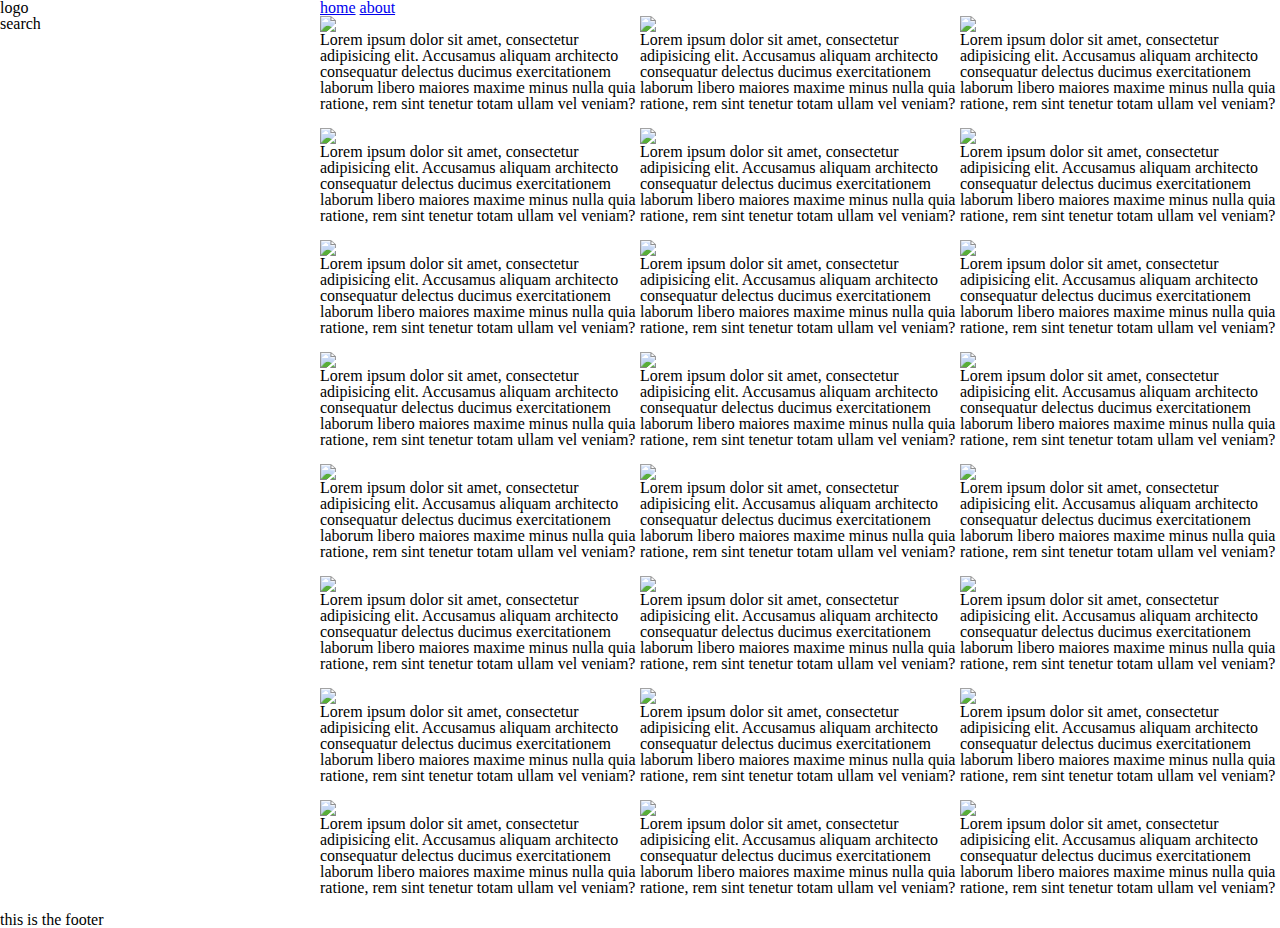
==== commit 8436a866: "saving" ====
--- a/index.html
+++ b/index.html
@@ -18,24 +18,148 @@
     <div data-search>search</div>
     <div data-results>
         <div data-result>
-            <img src="http://lorempixel.com/400/200/sports/1/">
-            <p>Lorem ipsum dolor sit amet, consectetur adipisicing elit. Accusamus aliquam architecto consequatur delectus ducimus exercitationem laborum libero maiores maxime minus nulla quia ratione, rem sint tenetur totam ullam vel veniam?</p>
+            <div data-box>
+                <img src="http://lorempixel.com/400/200/sports/1/">
+                <p>Lorem ipsum dolor sit amet, consectetur adipisicing elit. Accusamus aliquam architecto consequatur delectus ducimus exercitationem laborum libero maiores maxime minus nulla quia ratione, rem sint tenetur totam ullam vel veniam?</p>
+            </div>
         </div>
         <div data-result>
-            <img src="http://lorempixel.com/400/200/sports/2/">
-            <p>Lorem ipsum dolor sit amet, consectetur adipisicing elit. Accusantium ad aut dolores, dolorum ex inventore ipsam ipsum itaque nesciunt non placeat possimus, quas quia saepe similique, soluta tempora unde ut?</p>
+            <div data-box>
+                <img src="http://lorempixel.com/400/200/sports/1/">
+                <p>Lorem ipsum dolor sit amet, consectetur adipisicing elit. Accusamus aliquam architecto consequatur delectus ducimus exercitationem laborum libero maiores maxime minus nulla quia ratione, rem sint tenetur totam ullam vel veniam?</p>
+            </div>
         </div>
         <div data-result>
-            <img src="http://lorempixel.com/400/200/sports/3/">
-            <p>Lorem ipsum dolor sit amet, consectetur adipisicing elit. Adipisci doloribus enim est expedita fuga illo libero natus necessitatibus non officiis possimus, praesentium quas quasi, reiciendis, sint sunt ullam velit voluptatibus!</p>
+            <div data-box>
+                <img src="http://lorempixel.com/400/200/sports/1/">
+                <p>Lorem ipsum dolor sit amet, consectetur adipisicing elit. Accusamus aliquam architecto consequatur delectus ducimus exercitationem laborum libero maiores maxime minus nulla quia ratione, rem sint tenetur totam ullam vel veniam?</p>
+            </div>
         </div>
         <div data-result>
-            <img src="http://lorempixel.com/400/200/sports/4/">
-            <p>Lorem ipsum dolor sit amet, consectetur adipisicing elit. Alias atque corporis debitis dignissimos est excepturi exercitationem expedita facere illo incidunt, laborum maxime, nisi optio quae repellendus sint ullam unde vel!</p>
+            <div data-box>
+                <img src="http://lorempixel.com/400/200/sports/1/">
+                <p>Lorem ipsum dolor sit amet, consectetur adipisicing elit. Accusamus aliquam architecto consequatur delectus ducimus exercitationem laborum libero maiores maxime minus nulla quia ratione, rem sint tenetur totam ullam vel veniam?</p>
+            </div>
         </div>
         <div data-result>
-            <img src="http://lorempixel.com/400/200/sports/5/">
-            <p>Lorem ipsum dolor sit amet, consectetur adipisicing elit. Aperiam fuga harum iusto! Aut debitis exercitationem ipsa omnis optio reprehenderit sequi, suscipit vero? Architecto assumenda, eaque nisi perferendis quo reiciendis unde?</p>
+            <div data-box>
+                <img src="http://lorempixel.com/400/200/sports/1/">
+                <p>Lorem ipsum dolor sit amet, consectetur adipisicing elit. Accusamus aliquam architecto consequatur delectus ducimus exercitationem laborum libero maiores maxime minus nulla quia ratione, rem sint tenetur totam ullam vel veniam?</p>
+            </div>
+        </div>
+        <div data-result>
+            <div data-box>
+                <img src="http://lorempixel.com/400/200/sports/1/">
+                <p>Lorem ipsum dolor sit amet, consectetur adipisicing elit. Accusamus aliquam architecto consequatur delectus ducimus exercitationem laborum libero maiores maxime minus nulla quia ratione, rem sint tenetur totam ullam vel veniam?</p>
+            </div>
+        </div>
+        <div data-result>
+            <div data-box>
+                <img src="http://lorempixel.com/400/200/sports/1/">
+                <p>Lorem ipsum dolor sit amet, consectetur adipisicing elit. Accusamus aliquam architecto consequatur delectus ducimus exercitationem laborum libero maiores maxime minus nulla quia ratione, rem sint tenetur totam ullam vel veniam?</p>
+            </div>
+        </div>
+        <div data-result>
+            <div data-box>
+                <img src="http://lorempixel.com/400/200/sports/1/">
+                <p>Lorem ipsum dolor sit amet, consectetur adipisicing elit. Accusamus aliquam architecto consequatur delectus ducimus exercitationem laborum libero maiores maxime minus nulla quia ratione, rem sint tenetur totam ullam vel veniam?</p>
+            </div>
+        </div>
+        <div data-result>
+            <div data-box>
+                <img src="http://lorempixel.com/400/200/sports/1/">
+                <p>Lorem ipsum dolor sit amet, consectetur adipisicing elit. Accusamus aliquam architecto consequatur delectus ducimus exercitationem laborum libero maiores maxime minus nulla quia ratione, rem sint tenetur totam ullam vel veniam?</p>
+            </div>
+        </div>
+        <div data-result>
+            <div data-box>
+                <img src="http://lorempixel.com/400/200/sports/1/">
+                <p>Lorem ipsum dolor sit amet, consectetur adipisicing elit. Accusamus aliquam architecto consequatur delectus ducimus exercitationem laborum libero maiores maxime minus nulla quia ratione, rem sint tenetur totam ullam vel veniam?</p>
+            </div>
+        </div>
+        <div data-result>
+            <div data-box>
+                <img src="http://lorempixel.com/400/200/sports/1/">
+                <p>Lorem ipsum dolor sit amet, consectetur adipisicing elit. Accusamus aliquam architecto consequatur delectus ducimus exercitationem laborum libero maiores maxime minus nulla quia ratione, rem sint tenetur totam ullam vel veniam?</p>
+            </div>
+        </div>
+        <div data-result>
+            <div data-box>
+                <img src="http://lorempixel.com/400/200/sports/1/">
+                <p>Lorem ipsum dolor sit amet, consectetur adipisicing elit. Accusamus aliquam architecto consequatur delectus ducimus exercitationem laborum libero maiores maxime minus nulla quia ratione, rem sint tenetur totam ullam vel veniam?</p>
+            </div>
+        </div>
+        <div data-result>
+            <div data-box>
+                <img src="http://lorempixel.com/400/200/sports/1/">
+                <p>Lorem ipsum dolor sit amet, consectetur adipisicing elit. Accusamus aliquam architecto consequatur delectus ducimus exercitationem laborum libero maiores maxime minus nulla quia ratione, rem sint tenetur totam ullam vel veniam?</p>
+            </div>
+        </div>
+        <div data-result>
+            <div data-box>
+                <img src="http://lorempixel.com/400/200/sports/1/">
+                <p>Lorem ipsum dolor sit amet, consectetur adipisicing elit. Accusamus aliquam architecto consequatur delectus ducimus exercitationem laborum libero maiores maxime minus nulla quia ratione, rem sint tenetur totam ullam vel veniam?</p>
+            </div>
+        </div>
+        <div data-result>
+            <div data-box>
+                <img src="http://lorempixel.com/400/200/sports/1/">
+                <p>Lorem ipsum dolor sit amet, consectetur adipisicing elit. Accusamus aliquam architecto consequatur delectus ducimus exercitationem laborum libero maiores maxime minus nulla quia ratione, rem sint tenetur totam ullam vel veniam?</p>
+            </div>
+        </div>
+        <div data-result>
+            <div data-box>
+                <img src="http://lorempixel.com/400/200/sports/1/">
+                <p>Lorem ipsum dolor sit amet, consectetur adipisicing elit. Accusamus aliquam architecto consequatur delectus ducimus exercitationem laborum libero maiores maxime minus nulla quia ratione, rem sint tenetur totam ullam vel veniam?</p>
+            </div>
+        </div>
+        <div data-result>
+            <div data-box>
+                <img src="http://lorempixel.com/400/200/sports/1/">
+                <p>Lorem ipsum dolor sit amet, consectetur adipisicing elit. Accusamus aliquam architecto consequatur delectus ducimus exercitationem laborum libero maiores maxime minus nulla quia ratione, rem sint tenetur totam ullam vel veniam?</p>
+            </div>
+        </div>
+        <div data-result>
+            <div data-box>
+                <img src="http://lorempixel.com/400/200/sports/1/">
+                <p>Lorem ipsum dolor sit amet, consectetur adipisicing elit. Accusamus aliquam architecto consequatur delectus ducimus exercitationem laborum libero maiores maxime minus nulla quia ratione, rem sint tenetur totam ullam vel veniam?</p>
+            </div>
+        </div>
+        <div data-result>
+            <div data-box>
+                <img src="http://lorempixel.com/400/200/sports/1/">
+                <p>Lorem ipsum dolor sit amet, consectetur adipisicing elit. Accusamus aliquam architecto consequatur delectus ducimus exercitationem laborum libero maiores maxime minus nulla quia ratione, rem sint tenetur totam ullam vel veniam?</p>
+            </div>
+        </div>
+        <div data-result>
+            <div data-box>
+                <img src="http://lorempixel.com/400/200/sports/1/">
+                <p>Lorem ipsum dolor sit amet, consectetur adipisicing elit. Accusamus aliquam architecto consequatur delectus ducimus exercitationem laborum libero maiores maxime minus nulla quia ratione, rem sint tenetur totam ullam vel veniam?</p>
+            </div>
+        </div>
+        <div data-result>
+            <div data-box>
+                <img src="http://lorempixel.com/400/200/sports/1/">
+                <p>Lorem ipsum dolor sit amet, consectetur adipisicing elit. Accusamus aliquam architecto consequatur delectus ducimus exercitationem laborum libero maiores maxime minus nulla quia ratione, rem sint tenetur totam ullam vel veniam?</p>
+            </div>
+        </div>
+        <div data-result>
+            <div data-box>
+                <img src="http://lorempixel.com/400/200/sports/1/">
+                <p>Lorem ipsum dolor sit amet, consectetur adipisicing elit. Accusamus aliquam architecto consequatur delectus ducimus exercitationem laborum libero maiores maxime minus nulla quia ratione, rem sint tenetur totam ullam vel veniam?</p>
+            </div>
+        </div>
+        <div data-result>
+            <div data-box>
+                <img src="http://lorempixel.com/400/200/sports/1/">
+                <p>Lorem ipsum dolor sit amet, consectetur adipisicing elit. Accusamus aliquam architecto consequatur delectus ducimus exercitationem laborum libero maiores maxime minus nulla quia ratione, rem sint tenetur totam ullam vel veniam?</p>
+            </div>
+        </div>
+        <div data-result>
+            <div data-box>
+                <img src="http://lorempixel.com/400/200/sports/1/">
+                <p>Lorem ipsum dolor sit amet, consectetur adipisicing elit. Accusamus aliquam architecto consequatur delectus ducimus exercitationem laborum libero maiores maxime minus nulla quia ratione, rem sint tenetur totam ullam vel veniam?</p>
+            </div>
         </div>
     </div>
 </div>
--- a/css/main.css
+++ b/css/main.css
@@ -415,19 +415,19 @@
 @media all and (min-width: 120em) and (max-width: 159.999em) {
   [data-page-content] [data-search] {
     float: left;
-    width: 25%;
+    width: 16.66666667%;
   }
 }
 @media all and (min-width: 160em) and (max-width: 239.999em) {
   [data-page-content] [data-search] {
     float: left;
-    width: 25%;
+    width: 16.66666667%;
   }
 }
 @media all and (min-width: 240em) and (max-width: 480em) {
   [data-page-content] [data-search] {
     float: left;
-    width: 25%;
+    width: 8.33333333%;
   }
 }
 @media all and (min-width: 0em) and (max-width: 39.999em) {
@@ -451,19 +451,19 @@
 @media all and (min-width: 120em) and (max-width: 159.999em) {
   [data-page-content] [data-results] {
     float: left;
-    width: 75%;
+    width: 83.33333333%;
   }
 }
 @media all and (min-width: 160em) and (max-width: 239.999em) {
   [data-page-content] [data-results] {
     float: left;
-    width: 75%;
+    width: 83.33333333%;
   }
 }
 @media all and (min-width: 240em) and (max-width: 480em) {
   [data-page-content] [data-results] {
     float: left;
-    width: 75%;
+    width: 91.66666667%;
   }
 }
 @media all and (min-width: 0em) and (max-width: 39.999em) {
@@ -544,7 +544,7 @@
     width: 8.33333333%;
   }
 }
-[data-page-content] [data-results] [data-result] img {
+[data-page-content] [data-results] [data-result] [data-box] img {
   float: left;
   width: 100%;
 }
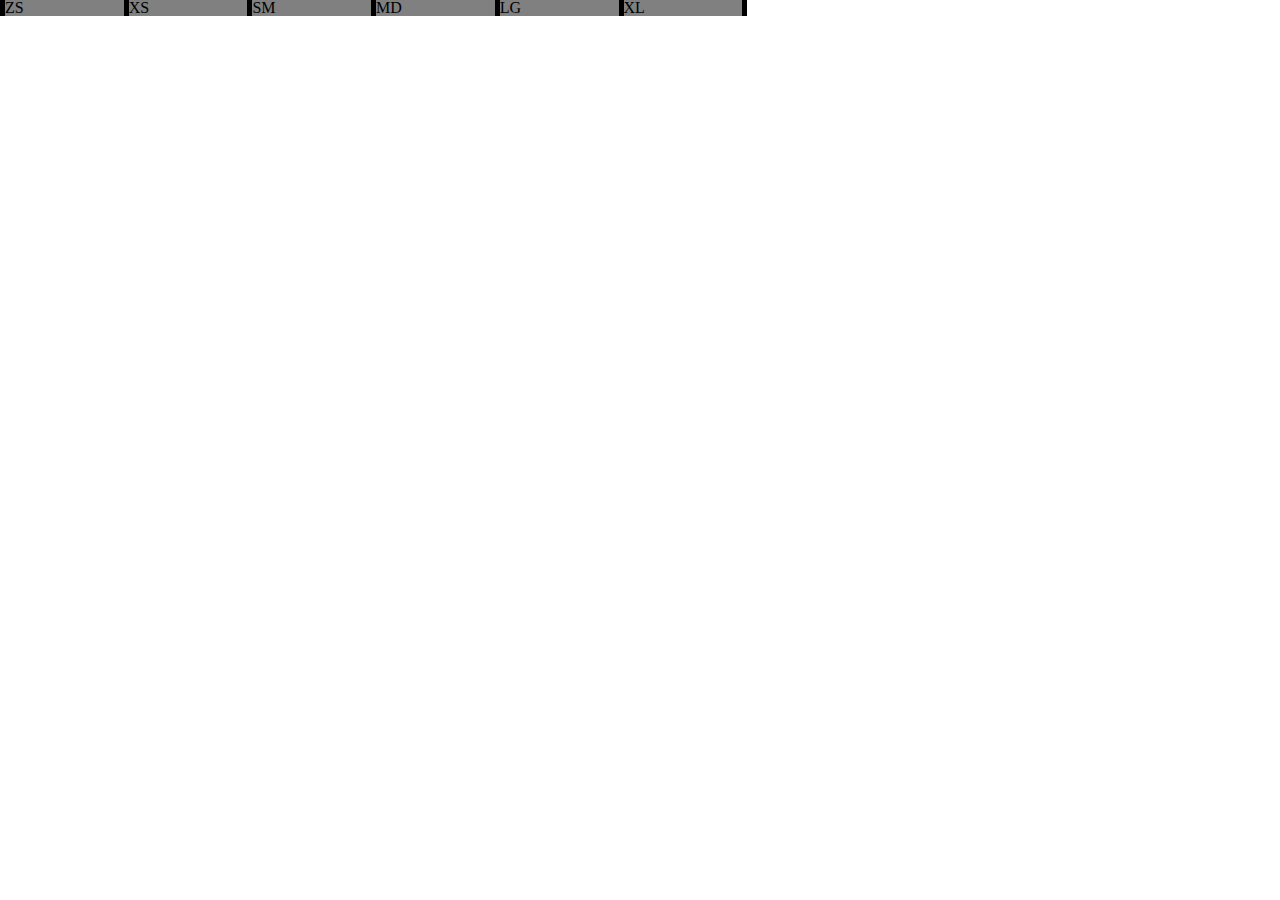
==== commit 5e53e925: "saving" ====
--- a/index.html
+++ b/index.html
@@ -6,166 +6,15 @@
 </head>
 <body>
 
-<div data-page-header>
-    <div data-logo>logo</div>
-    <div data-links>
-        <a href="/">home</a>
-        <a href="/about">about</a>
+<div data-hide-or-show>
+    <div data-row>
+        <div data-zs><span>ZS</span></div>
+        <div data-xs><span>XS</span></div>
+        <div data-sm><span>SM</span></div>
+        <div data-md><span>MD</span></div>
+        <div data-lg><span>LG</span></div>
+        <div data-xl><span>XL</span></div>
     </div>
-</div>
-
-<div data-page-content>
-    <div data-search>search</div>
-    <div data-results>
-        <div data-result>
-            <div data-box>
-                <img src="http://lorempixel.com/400/200/sports/1/">
-                <p>Lorem ipsum dolor sit amet, consectetur adipisicing elit. Accusamus aliquam architecto consequatur delectus ducimus exercitationem laborum libero maiores maxime minus nulla quia ratione, rem sint tenetur totam ullam vel veniam?</p>
-            </div>
-        </div>
-        <div data-result>
-            <div data-box>
-                <img src="http://lorempixel.com/400/200/sports/1/">
-                <p>Lorem ipsum dolor sit amet, consectetur adipisicing elit. Accusamus aliquam architecto consequatur delectus ducimus exercitationem laborum libero maiores maxime minus nulla quia ratione, rem sint tenetur totam ullam vel veniam?</p>
-            </div>
-        </div>
-        <div data-result>
-            <div data-box>
-                <img src="http://lorempixel.com/400/200/sports/1/">
-                <p>Lorem ipsum dolor sit amet, consectetur adipisicing elit. Accusamus aliquam architecto consequatur delectus ducimus exercitationem laborum libero maiores maxime minus nulla quia ratione, rem sint tenetur totam ullam vel veniam?</p>
-            </div>
-        </div>
-        <div data-result>
-            <div data-box>
-                <img src="http://lorempixel.com/400/200/sports/1/">
-                <p>Lorem ipsum dolor sit amet, consectetur adipisicing elit. Accusamus aliquam architecto consequatur delectus ducimus exercitationem laborum libero maiores maxime minus nulla quia ratione, rem sint tenetur totam ullam vel veniam?</p>
-            </div>
-        </div>
-        <div data-result>
-            <div data-box>
-                <img src="http://lorempixel.com/400/200/sports/1/">
-                <p>Lorem ipsum dolor sit amet, consectetur adipisicing elit. Accusamus aliquam architecto consequatur delectus ducimus exercitationem laborum libero maiores maxime minus nulla quia ratione, rem sint tenetur totam ullam vel veniam?</p>
-            </div>
-        </div>
-        <div data-result>
-            <div data-box>
-                <img src="http://lorempixel.com/400/200/sports/1/">
-                <p>Lorem ipsum dolor sit amet, consectetur adipisicing elit. Accusamus aliquam architecto consequatur delectus ducimus exercitationem laborum libero maiores maxime minus nulla quia ratione, rem sint tenetur totam ullam vel veniam?</p>
-            </div>
-        </div>
-        <div data-result>
-            <div data-box>
-                <img src="http://lorempixel.com/400/200/sports/1/">
-                <p>Lorem ipsum dolor sit amet, consectetur adipisicing elit. Accusamus aliquam architecto consequatur delectus ducimus exercitationem laborum libero maiores maxime minus nulla quia ratione, rem sint tenetur totam ullam vel veniam?</p>
-            </div>
-        </div>
-        <div data-result>
-            <div data-box>
-                <img src="http://lorempixel.com/400/200/sports/1/">
-                <p>Lorem ipsum dolor sit amet, consectetur adipisicing elit. Accusamus aliquam architecto consequatur delectus ducimus exercitationem laborum libero maiores maxime minus nulla quia ratione, rem sint tenetur totam ullam vel veniam?</p>
-            </div>
-        </div>
-        <div data-result>
-            <div data-box>
-                <img src="http://lorempixel.com/400/200/sports/1/">
-                <p>Lorem ipsum dolor sit amet, consectetur adipisicing elit. Accusamus aliquam architecto consequatur delectus ducimus exercitationem laborum libero maiores maxime minus nulla quia ratione, rem sint tenetur totam ullam vel veniam?</p>
-            </div>
-        </div>
-        <div data-result>
-            <div data-box>
-                <img src="http://lorempixel.com/400/200/sports/1/">
-                <p>Lorem ipsum dolor sit amet, consectetur adipisicing elit. Accusamus aliquam architecto consequatur delectus ducimus exercitationem laborum libero maiores maxime minus nulla quia ratione, rem sint tenetur totam ullam vel veniam?</p>
-            </div>
-        </div>
-        <div data-result>
-            <div data-box>
-                <img src="http://lorempixel.com/400/200/sports/1/">
-                <p>Lorem ipsum dolor sit amet, consectetur adipisicing elit. Accusamus aliquam architecto consequatur delectus ducimus exercitationem laborum libero maiores maxime minus nulla quia ratione, rem sint tenetur totam ullam vel veniam?</p>
-            </div>
-        </div>
-        <div data-result>
-            <div data-box>
-                <img src="http://lorempixel.com/400/200/sports/1/">
-                <p>Lorem ipsum dolor sit amet, consectetur adipisicing elit. Accusamus aliquam architecto consequatur delectus ducimus exercitationem laborum libero maiores maxime minus nulla quia ratione, rem sint tenetur totam ullam vel veniam?</p>
-            </div>
-        </div>
-        <div data-result>
-            <div data-box>
-                <img src="http://lorempixel.com/400/200/sports/1/">
-                <p>Lorem ipsum dolor sit amet, consectetur adipisicing elit. Accusamus aliquam architecto consequatur delectus ducimus exercitationem laborum libero maiores maxime minus nulla quia ratione, rem sint tenetur totam ullam vel veniam?</p>
-            </div>
-        </div>
-        <div data-result>
-            <div data-box>
-                <img src="http://lorempixel.com/400/200/sports/1/">
-                <p>Lorem ipsum dolor sit amet, consectetur adipisicing elit. Accusamus aliquam architecto consequatur delectus ducimus exercitationem laborum libero maiores maxime minus nulla quia ratione, rem sint tenetur totam ullam vel veniam?</p>
-            </div>
-        </div>
-        <div data-result>
-            <div data-box>
-                <img src="http://lorempixel.com/400/200/sports/1/">
-                <p>Lorem ipsum dolor sit amet, consectetur adipisicing elit. Accusamus aliquam architecto consequatur delectus ducimus exercitationem laborum libero maiores maxime minus nulla quia ratione, rem sint tenetur totam ullam vel veniam?</p>
-            </div>
-        </div>
-        <div data-result>
-            <div data-box>
-                <img src="http://lorempixel.com/400/200/sports/1/">
-                <p>Lorem ipsum dolor sit amet, consectetur adipisicing elit. Accusamus aliquam architecto consequatur delectus ducimus exercitationem laborum libero maiores maxime minus nulla quia ratione, rem sint tenetur totam ullam vel veniam?</p>
-            </div>
-        </div>
-        <div data-result>
-            <div data-box>
-                <img src="http://lorempixel.com/400/200/sports/1/">
-                <p>Lorem ipsum dolor sit amet, consectetur adipisicing elit. Accusamus aliquam architecto consequatur delectus ducimus exercitationem laborum libero maiores maxime minus nulla quia ratione, rem sint tenetur totam ullam vel veniam?</p>
-            </div>
-        </div>
-        <div data-result>
-            <div data-box>
-                <img src="http://lorempixel.com/400/200/sports/1/">
-                <p>Lorem ipsum dolor sit amet, consectetur adipisicing elit. Accusamus aliquam architecto consequatur delectus ducimus exercitationem laborum libero maiores maxime minus nulla quia ratione, rem sint tenetur totam ullam vel veniam?</p>
-            </div>
-        </div>
-        <div data-result>
-            <div data-box>
-                <img src="http://lorempixel.com/400/200/sports/1/">
-                <p>Lorem ipsum dolor sit amet, consectetur adipisicing elit. Accusamus aliquam architecto consequatur delectus ducimus exercitationem laborum libero maiores maxime minus nulla quia ratione, rem sint tenetur totam ullam vel veniam?</p>
-            </div>
-        </div>
-        <div data-result>
-            <div data-box>
-                <img src="http://lorempixel.com/400/200/sports/1/">
-                <p>Lorem ipsum dolor sit amet, consectetur adipisicing elit. Accusamus aliquam architecto consequatur delectus ducimus exercitationem laborum libero maiores maxime minus nulla quia ratione, rem sint tenetur totam ullam vel veniam?</p>
-            </div>
-        </div>
-        <div data-result>
-            <div data-box>
-                <img src="http://lorempixel.com/400/200/sports/1/">
-                <p>Lorem ipsum dolor sit amet, consectetur adipisicing elit. Accusamus aliquam architecto consequatur delectus ducimus exercitationem laborum libero maiores maxime minus nulla quia ratione, rem sint tenetur totam ullam vel veniam?</p>
-            </div>
-        </div>
-        <div data-result>
-            <div data-box>
-                <img src="http://lorempixel.com/400/200/sports/1/">
-                <p>Lorem ipsum dolor sit amet, consectetur adipisicing elit. Accusamus aliquam architecto consequatur delectus ducimus exercitationem laborum libero maiores maxime minus nulla quia ratione, rem sint tenetur totam ullam vel veniam?</p>
-            </div>
-        </div>
-        <div data-result>
-            <div data-box>
-                <img src="http://lorempixel.com/400/200/sports/1/">
-                <p>Lorem ipsum dolor sit amet, consectetur adipisicing elit. Accusamus aliquam architecto consequatur delectus ducimus exercitationem laborum libero maiores maxime minus nulla quia ratione, rem sint tenetur totam ullam vel veniam?</p>
-            </div>
-        </div>
-        <div data-result>
-            <div data-box>
-                <img src="http://lorempixel.com/400/200/sports/1/">
-                <p>Lorem ipsum dolor sit amet, consectetur adipisicing elit. Accusamus aliquam architecto consequatur delectus ducimus exercitationem laborum libero maiores maxime minus nulla quia ratione, rem sint tenetur totam ullam vel veniam?</p>
-            </div>
-        </div>
-    </div>
-</div>
-
-<div data-page-footer>
-    this is the footer
 </div>
 
 </body>
--- a/css/main.css
+++ b/css/main.css
@@ -232,10 +232,6 @@
   font-size: 0px;
   clear: both;
 }
-.row {
-  width: 100%;
-  float: left;
-}
 .row:after {
   content: '.';
   font-size: 0px;
@@ -304,256 +300,31 @@
     display: none;
   }
 }
-[data-page-header] {
-  width: 100%;
+[data-hide-or-show] [data-row] {
   float: left;
-}
-[data-page-header]:after {
+  width: 58.00003333%;
+  margin-left: 0%;
+  margin-right: 0%;
+  padding-left: 0%;
+  padding-right: 0.3333%;
+  background: black;
+}
+[data-hide-or-show] [data-row]:after {
   content: '.';
   font-size: 0px;
   clear: both;
 }
-@media all and (min-width: 0em) and (max-width: 39.999em) {
-  [data-page-header] [data-logo] {
-    float: left;
-    width: 100%;
-  }
-}
-@media all and (min-width: 40em) and (max-width: 79.999em) {
-  [data-page-header] [data-logo] {
-    float: left;
-    width: 25%;
-  }
-}
-@media all and (min-width: 80em) and (max-width: 119.999em) {
-  [data-page-header] [data-logo] {
-    float: left;
-    width: 25%;
-  }
-}
-@media all and (min-width: 120em) and (max-width: 159.999em) {
-  [data-page-header] [data-logo] {
-    float: left;
-    width: 25%;
-  }
-}
-@media all and (min-width: 160em) and (max-width: 239.999em) {
-  [data-page-header] [data-logo] {
-    float: left;
-    width: 25%;
-  }
-}
-@media all and (min-width: 240em) and (max-width: 480em) {
-  [data-page-header] [data-logo] {
-    float: left;
-    width: 25%;
-  }
-}
-@media all and (min-width: 0em) and (max-width: 39.999em) {
-  [data-page-header] [data-links] {
-    float: left;
-    width: 100%;
-  }
-}
-@media all and (min-width: 40em) and (max-width: 79.999em) {
-  [data-page-header] [data-links] {
-    float: left;
-    width: 75%;
-  }
-}
-@media all and (min-width: 80em) and (max-width: 119.999em) {
-  [data-page-header] [data-links] {
-    float: left;
-    width: 75%;
-  }
-}
-@media all and (min-width: 120em) and (max-width: 159.999em) {
-  [data-page-header] [data-links] {
-    float: left;
-    width: 75%;
-  }
-}
-@media all and (min-width: 160em) and (max-width: 239.999em) {
-  [data-page-header] [data-links] {
-    float: left;
-    width: 75%;
-  }
-}
-@media all and (min-width: 240em) and (max-width: 480em) {
-  [data-page-header] [data-links] {
-    float: left;
-    width: 75%;
-  }
-}
-[data-page-content] {
-  width: 100%;
+[data-hide-or-show] [data-row] [data-zs],
+[data-hide-or-show] [data-row] [data-xs],
+[data-hide-or-show] [data-row] [data-sm],
+[data-hide-or-show] [data-row] [data-md],
+[data-hide-or-show] [data-row] [data-lg],
+[data-hide-or-show] [data-row] [data-xl] {
   float: left;
-}
-[data-page-content]:after {
-  content: '.';
-  font-size: 0px;
-  clear: both;
-}
-@media all and (min-width: 0em) and (max-width: 39.999em) {
-  [data-page-content] [data-search] {
-    float: left;
-    width: 100%;
-  }
-}
-@media all and (min-width: 40em) and (max-width: 79.999em) {
-  [data-page-content] [data-search] {
-    float: left;
-    width: 25%;
-  }
-}
-@media all and (min-width: 80em) and (max-width: 119.999em) {
-  [data-page-content] [data-search] {
-    float: left;
-    width: 25%;
-  }
-}
-@media all and (min-width: 120em) and (max-width: 159.999em) {
-  [data-page-content] [data-search] {
-    float: left;
-    width: 16.66666667%;
-  }
-}
-@media all and (min-width: 160em) and (max-width: 239.999em) {
-  [data-page-content] [data-search] {
-    float: left;
-    width: 16.66666667%;
-  }
-}
-@media all and (min-width: 240em) and (max-width: 480em) {
-  [data-page-content] [data-search] {
-    float: left;
-    width: 8.33333333%;
-  }
-}
-@media all and (min-width: 0em) and (max-width: 39.999em) {
-  [data-page-content] [data-results] {
-    float: left;
-    width: 100%;
-  }
-}
-@media all and (min-width: 40em) and (max-width: 79.999em) {
-  [data-page-content] [data-results] {
-    float: left;
-    width: 75%;
-  }
-}
-@media all and (min-width: 80em) and (max-width: 119.999em) {
-  [data-page-content] [data-results] {
-    float: left;
-    width: 75%;
-  }
-}
-@media all and (min-width: 120em) and (max-width: 159.999em) {
-  [data-page-content] [data-results] {
-    float: left;
-    width: 83.33333333%;
-  }
-}
-@media all and (min-width: 160em) and (max-width: 239.999em) {
-  [data-page-content] [data-results] {
-    float: left;
-    width: 83.33333333%;
-  }
-}
-@media all and (min-width: 240em) and (max-width: 480em) {
-  [data-page-content] [data-results] {
-    float: left;
-    width: 91.66666667%;
-  }
-}
-@media all and (min-width: 0em) and (max-width: 39.999em) {
-  [data-page-content] [data-results] > *:nth-child( 1n):after {
-    content: '.';
-    font-size: 0px;
-    clear: both;
-  }
-}
-@media all and (min-width: 40em) and (max-width: 79.999em) {
-  [data-page-content] [data-results] > *:nth-child( 2n):after {
-    content: '.';
-    font-size: 0px;
-    clear: both;
-  }
-}
-@media all and (min-width: 80em) and (max-width: 119.999em) {
-  [data-page-content] [data-results] > *:nth-child( 3n):after {
-    content: '.';
-    font-size: 0px;
-    clear: both;
-  }
-}
-@media all and (min-width: 120em) and (max-width: 159.999em) {
-  [data-page-content] [data-results] > *:nth-child( 4n):after {
-    content: '.';
-    font-size: 0px;
-    clear: both;
-  }
-}
-@media all and (min-width: 160em) and (max-width: 239.999em) {
-  [data-page-content] [data-results] > *:nth-child( 6n):after {
-    content: '.';
-    font-size: 0px;
-    clear: both;
-  }
-}
-@media all and (min-width: 240em) and (max-width: 480em) {
-  [data-page-content] [data-results] > *:nth-child( 12n):after {
-    content: '.';
-    font-size: 0px;
-    clear: both;
-  }
-}
-@media all and (min-width: 0em) and (max-width: 39.999em) {
-  [data-page-content] [data-results] [data-result] {
-    float: left;
-    width: 100%;
-  }
-}
-@media all and (min-width: 40em) and (max-width: 79.999em) {
-  [data-page-content] [data-results] [data-result] {
-    float: left;
-    width: 50%;
-  }
-}
-@media all and (min-width: 80em) and (max-width: 119.999em) {
-  [data-page-content] [data-results] [data-result] {
-    float: left;
-    width: 33.33333333%;
-  }
-}
-@media all and (min-width: 120em) and (max-width: 159.999em) {
-  [data-page-content] [data-results] [data-result] {
-    float: left;
-    width: 25%;
-  }
-}
-@media all and (min-width: 160em) and (max-width: 239.999em) {
-  [data-page-content] [data-results] [data-result] {
-    float: left;
-    width: 16.66666667%;
-  }
-}
-@media all and (min-width: 240em) and (max-width: 480em) {
-  [data-page-content] [data-results] [data-result] {
-    float: left;
-    width: 8.33333333%;
-  }
-}
-[data-page-content] [data-results] [data-result] [data-box] img {
-  float: left;
-  width: 100%;
-}
-[data-page-footer] {
-  width: 100%;
-  float: left;
-}
-[data-page-footer]:after {
-  content: '.';
-  font-size: 0px;
-  clear: both;
-}
+  width: 16.00006667%;
+  margin-left: 0.6666%;
+  margin-right: 0%;
+  padding-left: 0%;
+  padding-right: 0%;
+  background: gray;
+}
